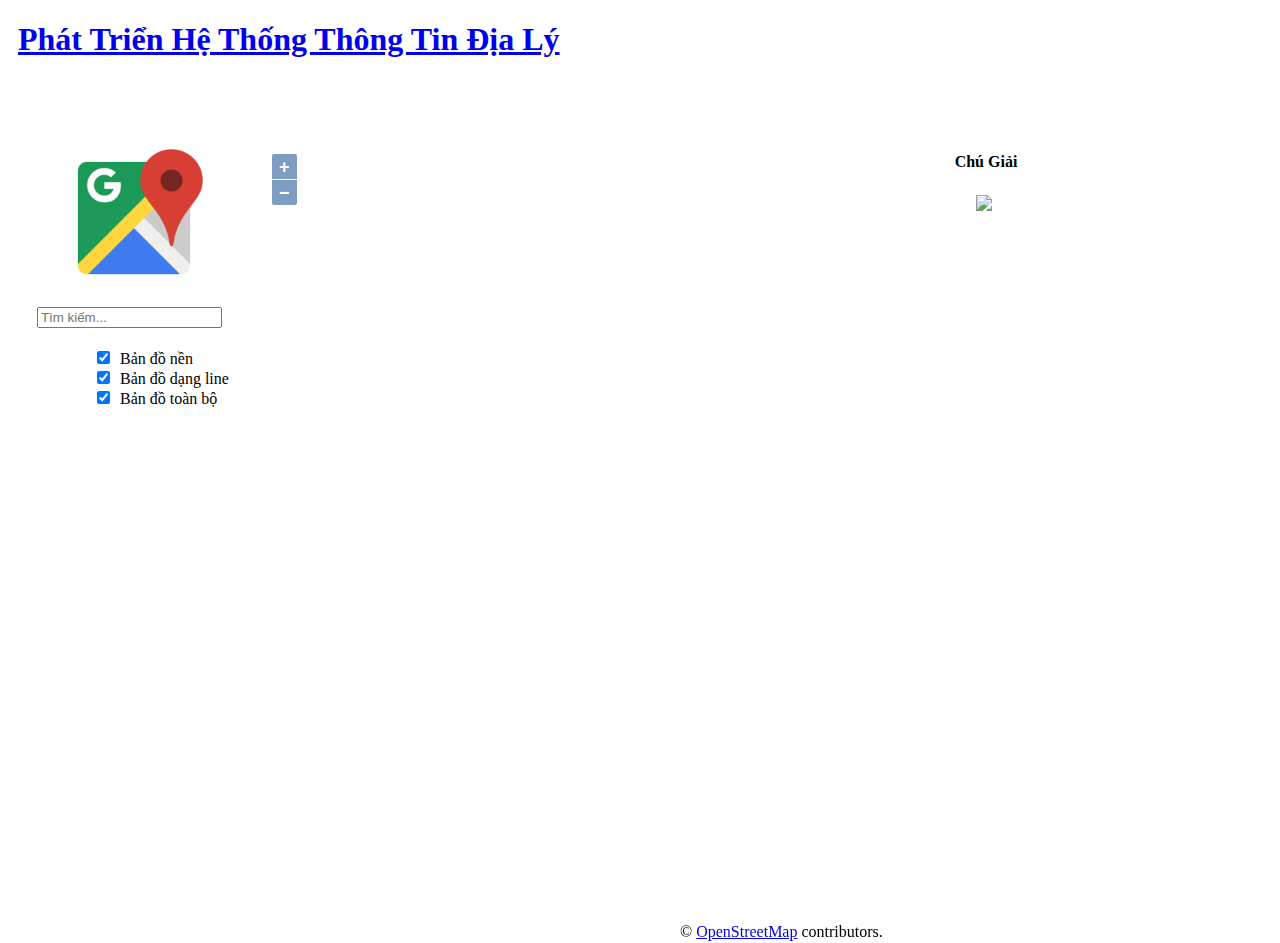
==== index.html @ 735742c7 "Demo UI map" ====
<!doctype html>
<html lang="en">
<head>
    <meta charset="UTF-8">
    <meta name="viewport" content="width=device-width, initial-scale=1.0">
    <meta http-equiv="X-UA-Compatible" content="ie=edge">
    <link rel="stylesheet" href="https://maxcdn.bootstrapcdn.com/bootstrap/4.0.0-beta.2/css/bootstrap.min.css" integrity="sha384-PsH8R72JQ3SOdhVi3uxftmaW6Vc51MKb0q5P2rRUpPvrszuE4W1povHYgTpBfshb" crossorigin="anonymous">
    <script src="https://code.jquery.com/jquery-3.2.1.slim.min.js" integrity="sha384-KJ3o2DKtIkvYIK3UENzmM7KCkRr/rE9/Qpg6aAZGJwFDMVNA/GpGFF93hXpG5KkN" crossorigin="anonymous"></script>
    <script src="https://cdnjs.cloudflare.com/ajax/libs/popper.js/1.12.3/umd/popper.min.js" integrity="sha384-vFJXuSJphROIrBnz7yo7oB41mKfc8JzQZiCq4NCceLEaO4IHwicKwpJf9c9IpFgh" crossorigin="anonymous"></script>
    <script src="https://maxcdn.bootstrapcdn.com/bootstrap/4.0.0-beta.2/js/bootstrap.min.js" integrity="sha384-alpBpkh1PFOepccYVYDB4do5UnbKysX5WZXm3XxPqe5iKTfUKjNkCk9SaVuEZflJ" crossorigin="anonymous"></script>
    <script src="https://code.jquery.com/jquery-3.2.1.min.js"></script>

    <link rel="stylesheet" href="./style.css">
    <link rel="stylesheet" href="./lib/v6.3.1-dist/ol.css">
    <title>OpenLayers</title>
</head>
<body>
<h1>
    <nav class="navbar navbar-expand-lg navbar-light bg-light" style="height:100px; margin:auto;">
        <a class="navbar-brand" style="padding: 10px" href="#">Phát Triển Hệ Thống Thông Tin Địa Lý</a>
    </nav>
</h1>

<div style="float:left; width:20%; height:100%;background-color: #ffffff!important;" class="bg-light">
    <div style="margin-right: 20px; margin-left: 20px; text-align:center;">
        <img src="./img/logo.png" style="text-align: center; width: 150px; height: 150px"><br>
        <div style="margin-right: 10px; margin-top: 10px;  margin-bottom: 20px">
            <input type="text" name="" placeholder="Tìm kiếm..."/><br>
        </div>
        <div style="margin-right: 10px; text-align: left; margin-left: 65px">
            <input style="margin-right: 10px" type="checkbox" id="chkNen" checked/><label for="chkNen">Bản đồ
            nền</label><br>
        </div>
        <div style="margin-right: 10px; text-align: left; margin-left: 65px">
            <input style="margin-right: 10px" type="checkbox" id="chkXanh" checked/><label for="chkXanh">Bản đồ dạng
            line</label><br>
        </div>
        <div style="margin-right: 10px; text-align: left; margin-left: 65px">
            <input style="margin-right: 10px" type="checkbox" id="chkGroup" checked/><label for="chkGroup">Bản đồ toàn
            bộ</label><br>
        </div>
    </div>

    <div style="margin-right: 5px; margin-left: 20px" id="info"></div>
</div>

<div style="float:left; width: 50%; height: 800px" id="map" class="map"></div>

<div style="float:left; width: 10%; height:100px; background: #ffffff; margin-left:30px">
    <h4 style="text-align: center; margin-top: 10px;">Chú Giải</h4>
    <table style="float: left; margin-right:50px;">
        <tr>
            <th><img
                    src="http://localhost:8081/geoserver/thuongtin_map/wms?REQUEST=GetLegendGraphic&VERSION=1.0.0&FORMAT=image/png&LAYER=thuongtin_map:thuongtin-polygon" style="margin-left:50px"/>
            </th>
        </tr>
    </table>
</div>
<script type="text/javascript" src="./lib/v6.3.1-dist/ol.js"></script>
<script type="text/javascript" src="./main.js"></script>
</body>
</html>
---- style.css ----
.map {
    height: auto;
    width: 80%;
    border: #c06;
}

.demo {
    border: 1px solid #C0C0C0;
    border-collapse: collapse;
    padding: 5px;
}

.demo th {
    border: 1px solid #C0C0C0;
    padding: 5px;
    background: #F0F0F0;
}

.demo td {
    border: 1px solid #C0C0C0;
    padding: 5px;
}
---- lib/v6.3.1-dist/ol.css ----
.ol-box{box-sizing:border-box;border-radius:2px;border:2px solid #00f}.ol-mouse-position{top:8px;right:8px;position:absolute}.ol-scale-line{background:rgba(0,60,136,.3);border-radius:4px;bottom:8px;left:8px;padding:2px;position:absolute}.ol-scale-line-inner{border:1px solid #eee;border-top:none;color:#eee;font-size:10px;text-align:center;margin:1px;will-change:contents,width;transition:all .25s}.ol-scale-bar{position:absolute;bottom:8px;left:8px}.ol-scale-step-marker{width:1px;height:15px;background-color:#000;float:right;z-Index:10}.ol-scale-step-text{position:absolute;bottom:-5px;font-size:12px;z-Index:11;color:#000;text-shadow:-2px 0 #fff,0 2px #fff,2px 0 #fff,0 -2px #fff}.ol-scale-text{position:absolute;font-size:14px;text-align:center;bottom:25px;color:#000;text-shadow:-2px 0 #fff,0 2px #fff,2px 0 #fff,0 -2px #fff}.ol-scale-singlebar{position:relative;height:10px;z-Index:9;border:1px solid #000}.ol-unsupported{display:none}.ol-unselectable,.ol-viewport{-webkit-touch-callout:none;-webkit-user-select:none;-moz-user-select:none;-ms-user-select:none;user-select:none;-webkit-tap-highlight-color:transparent}.ol-overlaycontainer,.ol-overlaycontainer-stopevent{pointer-events:none}.ol-overlaycontainer-stopevent>*,.ol-overlaycontainer>*{pointer-events:auto}.ol-selectable{-webkit-touch-callout:default;-webkit-user-select:text;-moz-user-select:text;-ms-user-select:text;user-select:text}.ol-grabbing{cursor:-webkit-grabbing;cursor:-moz-grabbing;cursor:grabbing}.ol-grab{cursor:move;cursor:-webkit-grab;cursor:-moz-grab;cursor:grab}.ol-control{position:absolute;background-color:rgba(255,255,255,.4);border-radius:4px;padding:2px}.ol-control:hover{background-color:rgba(255,255,255,.6)}.ol-zoom{top:.5em;left:.5em}.ol-rotate{top:.5em;right:.5em;transition:opacity .25s linear,visibility 0s linear}.ol-rotate.ol-hidden{opacity:0;visibility:hidden;transition:opacity .25s linear,visibility 0s linear .25s}.ol-zoom-extent{top:4.643em;left:.5em}.ol-full-screen{right:.5em;top:.5em}.ol-control button{display:block;margin:1px;padding:0;color:#fff;font-size:1.14em;font-weight:700;text-decoration:none;text-align:center;height:1.375em;width:1.375em;line-height:.4em;background-color:rgba(0,60,136,.5);border:none;border-radius:2px}.ol-control button::-moz-focus-inner{border:none;padding:0}.ol-control button span{pointer-events:none}.ol-zoom-extent button{line-height:1.4em}.ol-compass{display:block;font-weight:400;font-size:1.2em;will-change:transform}.ol-touch .ol-control button{font-size:1.5em}.ol-touch .ol-zoom-extent{top:5.5em}.ol-control button:focus,.ol-control button:hover{text-decoration:none;background-color:rgba(0,60,136,.7)}.ol-zoom .ol-zoom-in{border-radius:2px 2px 0 0}.ol-zoom .ol-zoom-out{border-radius:0 0 2px 2px}.ol-attribution{text-align:right;bottom:.5em;right:.5em;max-width:calc(100% - 1.3em)}.ol-attribution ul{margin:0;padding:0 .5em;color:#000;text-shadow:0 0 2px #fff}.ol-attribution li{display:inline;list-style:none}.ol-attribution li:not(:last-child):after{content:" "}.ol-attribution img{max-height:2em;max-width:inherit;vertical-align:middle}.ol-attribution button,.ol-attribution ul{display:inline-block}.ol-attribution.ol-collapsed ul{display:none}.ol-attribution:not(.ol-collapsed){background:rgba(255,255,255,.8)}.ol-attribution.ol-uncollapsible{bottom:0;right:0;border-radius:4px 0 0}.ol-attribution.ol-uncollapsible img{margin-top:-.2em;max-height:1.6em}.ol-attribution.ol-uncollapsible button{display:none}.ol-zoomslider{top:4.5em;left:.5em;height:200px}.ol-zoomslider button{position:relative;height:10px}.ol-touch .ol-zoomslider{top:5.5em}.ol-overviewmap{left:.5em;bottom:.5em}.ol-overviewmap.ol-uncollapsible{bottom:0;left:0;border-radius:0 4px 0 0}.ol-overviewmap .ol-overviewmap-map,.ol-overviewmap button{display:inline-block}.ol-overviewmap .ol-overviewmap-map{border:1px solid #7b98bc;height:150px;margin:2px;width:150px}.ol-overviewmap:not(.ol-collapsed) button{bottom:1px;left:2px;position:absolute}.ol-overviewmap.ol-collapsed .ol-overviewmap-map,.ol-overviewmap.ol-uncollapsible button{display:none}.ol-overviewmap:not(.ol-collapsed){background:rgba(255,255,255,.8)}.ol-overviewmap-box{border:2px dotted rgba(0,60,136,.7)}.ol-overviewmap .ol-overviewmap-box:hover{cursor:move}
/*# sourceMappingURL=ol.css.map */
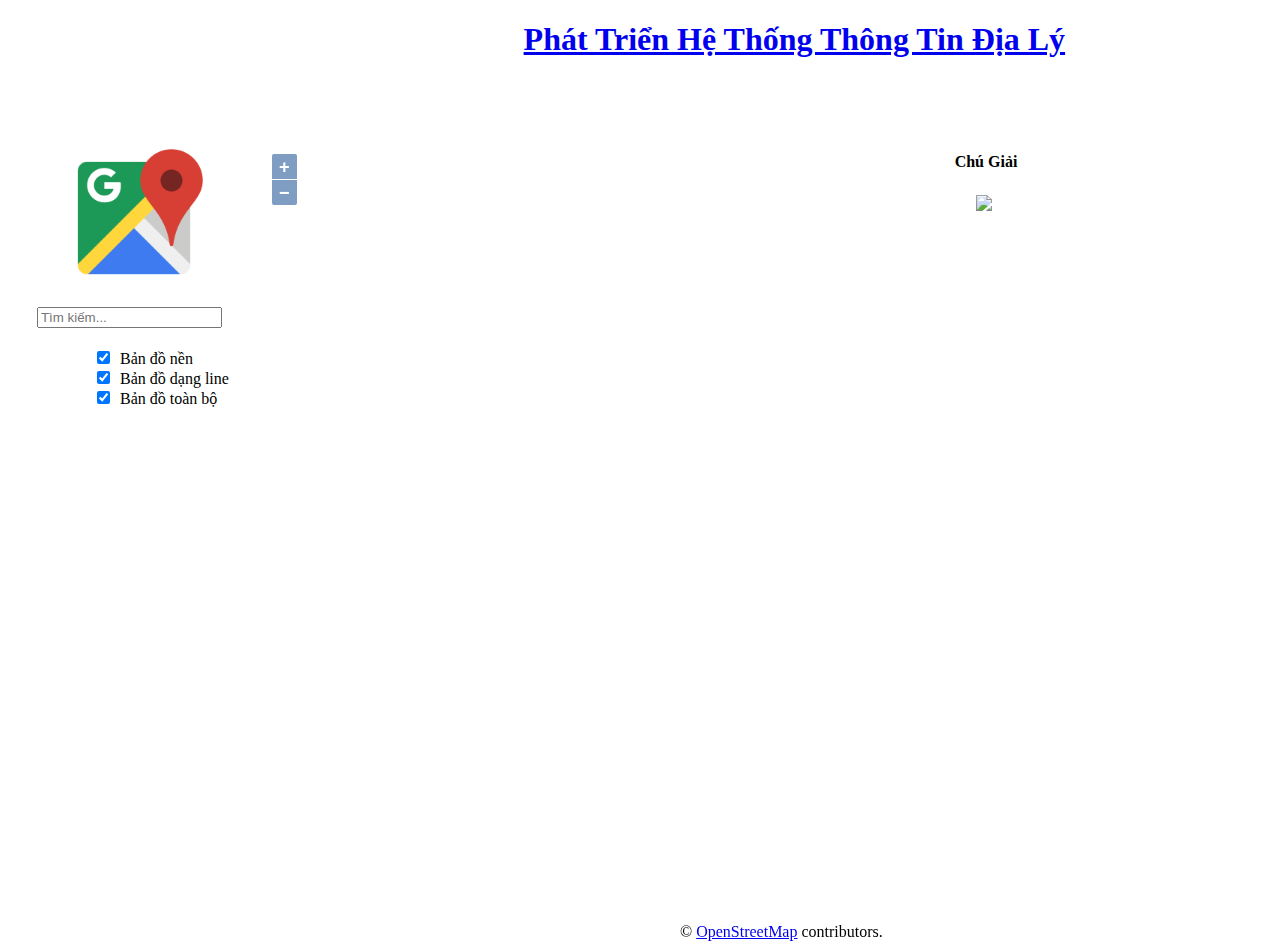
==== commit 72b5f569: "Add text title to center" ====
--- a/index.html
+++ b/index.html
@@ -16,8 +16,8 @@
 </head>
 <body>
 <h1>
-    <nav class="navbar navbar-expand-lg navbar-light bg-light" style="height:100px; margin:auto;">
-        <a class="navbar-brand" style="padding: 10px" href="#">Phát Triển Hệ Thống Thông Tin Địa Lý</a>
+    <nav class="navbar navbar-expand-lg navbar-light bg-light" style="height:100px">
+        <a class="navbar-brand" style="padding: 10px; margin-left: 40%" href="#">Phát Triển Hệ Thống Thông Tin Địa Lý</a>
     </nav>
 </h1>
 
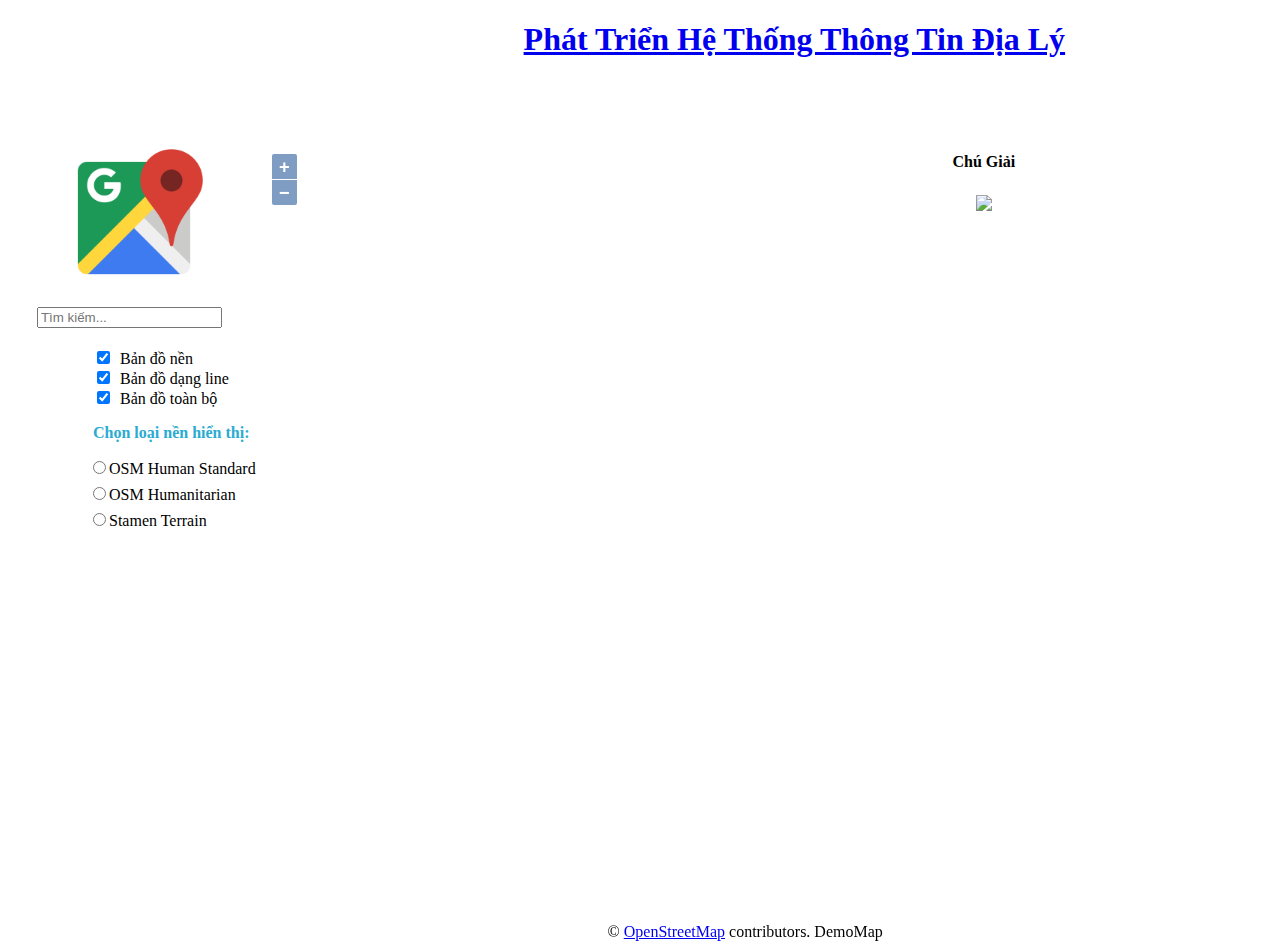
==== commit 85609746: "Add feature cháºange layer" ====
--- a/index.html
+++ b/index.html
@@ -41,20 +41,31 @@
         </div>
     </div>
 
-    <div style="margin-right: 5px; margin-left: 20px" id="info"></div>
+    <div class="grid-container">
+        <div class="grid-1">
+            <div class="sidebar">
+                <p style="margin-left: 85px; color:#2aabd2; font-weight: bold">Chọn loại nền hiển thị:</p>
+                <input style="padding: 10px; margin-left: 85px; margin-bottom: 10px" type="radio" name="baseLayerTatioButton" value="OSMHumanStandard">OSM Human Standard<br>
+                <input style="padding: 10px; margin-left: 85px; margin-bottom: 10px" type="radio" name="baseLayerTatioButton" value="OSMHumanitarian">OSM Humanitarian<br>
+                <input style="padding: 10px; margin-left: 85px; margin-bottom: 10px" type="radio" name="baseLayerTatioButton" value="StamenTerrain">Stamen Terrain<br>
+            </div>
+        </div>
+    </div>
+
+    <div id="info"></div>
 </div>
 
 <div style="float:left; width: 50%; height: 800px" id="map" class="map"></div>
 
 <div style="float:left; width: 10%; height:100px; background: #ffffff; margin-left:30px">
-    <h4 style="text-align: center; margin-top: 10px;">Chú Giải</h4>
-    <table style="float: left; margin-right:50px;">
-        <tr>
-            <th><img
-                    src="http://localhost:8081/geoserver/thuongtin_map/wms?REQUEST=GetLegendGraphic&VERSION=1.0.0&FORMAT=image/png&LAYER=thuongtin_map:thuongtin-polygon" style="margin-left:50px"/>
-            </th>
-        </tr>
-    </table>
+    <div style="float: left">
+        <h4 style="text-align: center; margin-top: 10px;">Chú Giải</h4>
+        <table style="float: left; margin-right:50px;">
+            <tr>
+                <th><img src="http://localhost:8081/geoserver/thuongtin_map/wms?REQUEST=GetLegendGraphic&VERSION=1.0.0&FORMAT=image/png&LAYER=thuongtin_map:thuongtin-polygon" style="margin-left:50px"/></th>
+            </tr>
+        </table>
+    </div>
 </div>
 <script type="text/javascript" src="./lib/v6.3.1-dist/ol.js"></script>
 <script type="text/javascript" src="./main.js"></script>
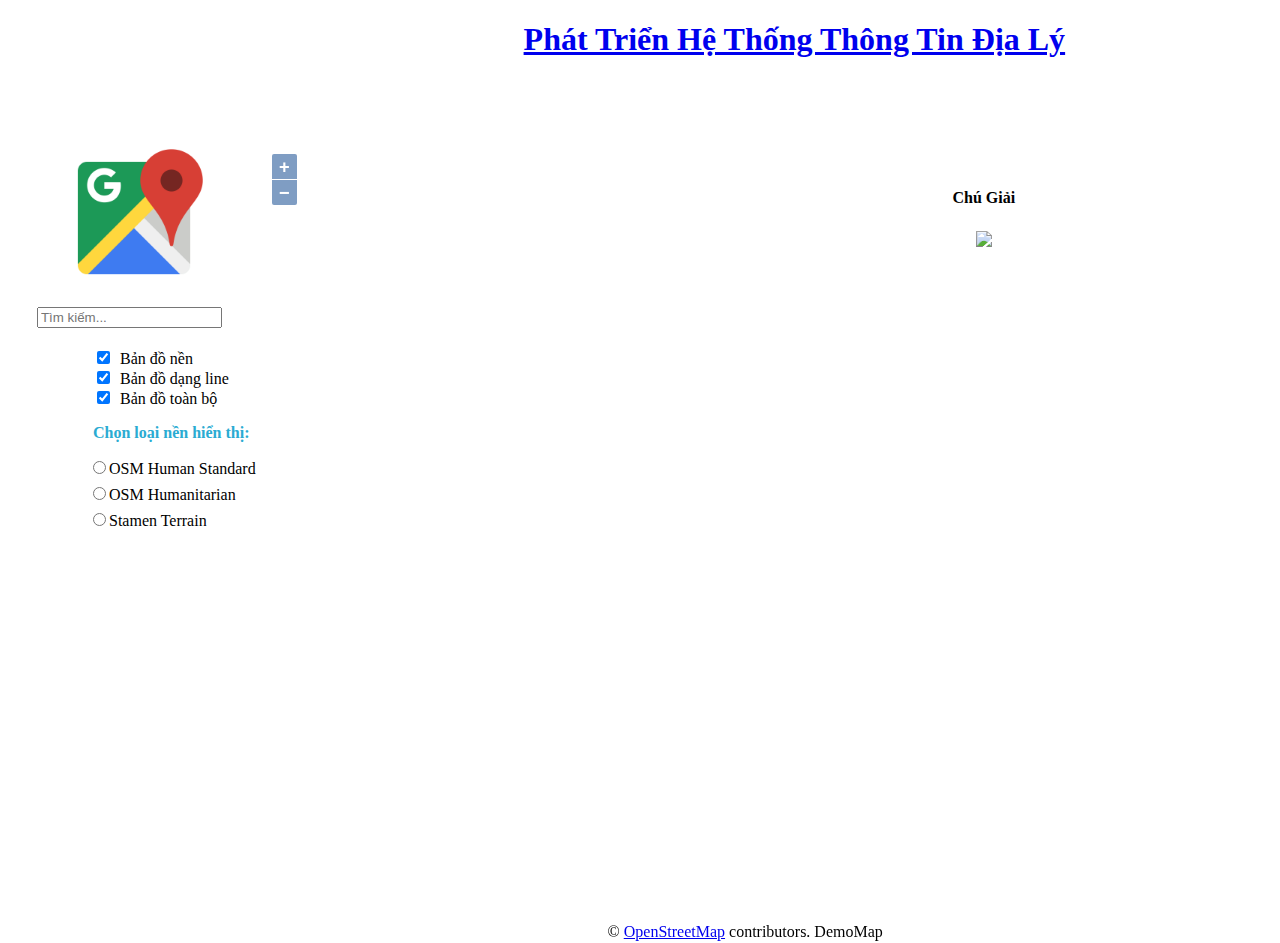
==== commit 91882b82: "Add feature read data from geojson" ====
--- a/index.html
+++ b/index.html
@@ -57,6 +57,11 @@
 
 <div style="float:left; width: 50%; height: 800px" id="map" class="map"></div>
 
+<div class="overlay-container">
+    <span class="overlay-text" id="feature-name"></span><br>
+    <span class="overlay-text" id="feature-addition-info"></span><br>
+</div>
+
 <div style="float:left; width: 10%; height:100px; background: #ffffff; margin-left:30px">
     <div style="float: left">
         <h4 style="text-align: center; margin-top: 10px;">Chú Giải</h4>
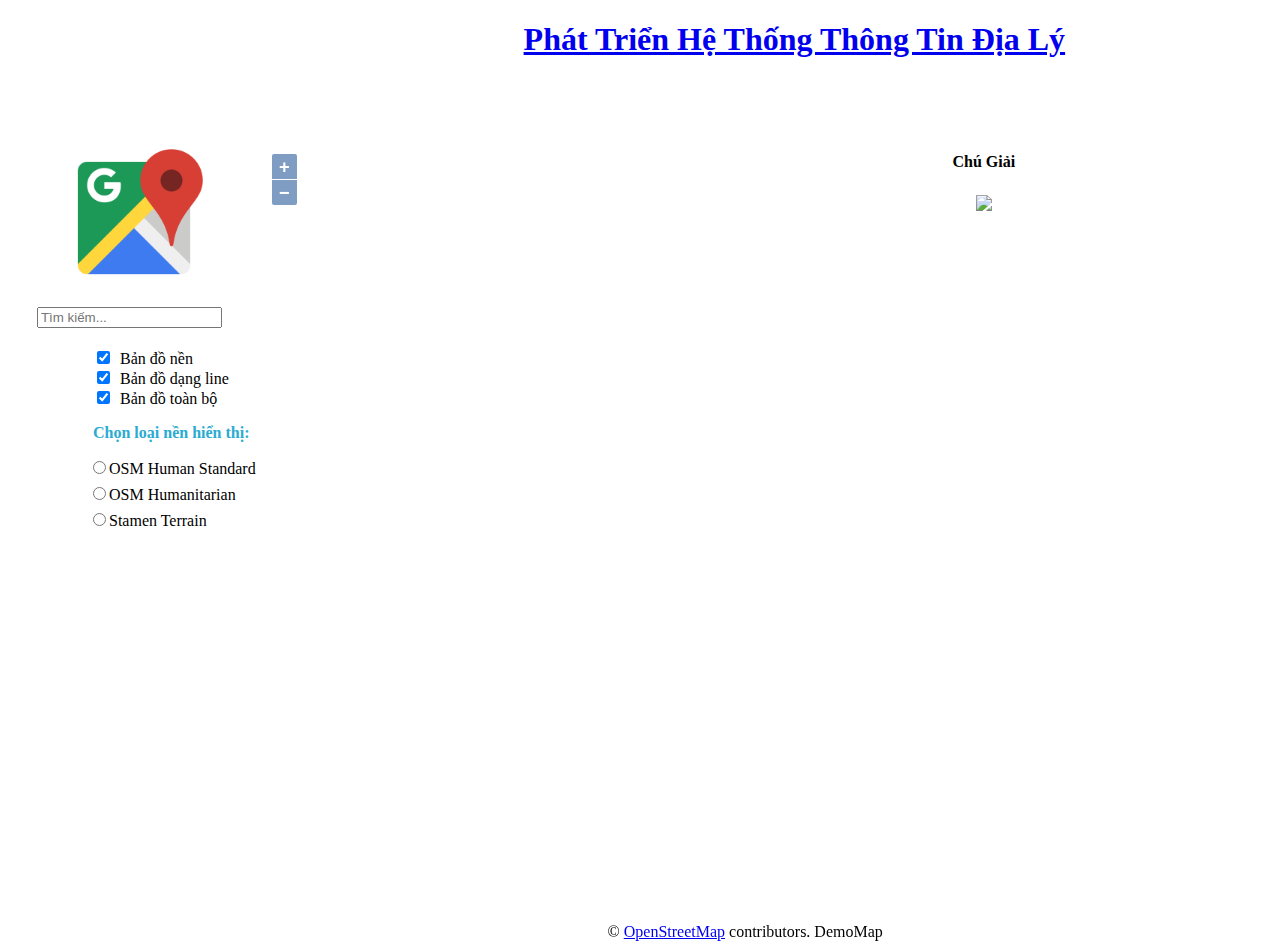
==== commit 2225d4ac: "Add api call server example" ====
--- a/index.html
+++ b/index.html
@@ -57,9 +57,9 @@
 
 <div style="float:left; width: 50%; height: 800px" id="map" class="map"></div>
 
-<div class="overlay-container">
-    <span class="overlay-text" id="feature-name"></span><br>
-    <span class="overlay-text" id="feature-addition-info"></span><br>
+<div class="overlay-container" style="background-color:silver; border: blue; color: blue">
+    <span class="overlay-text" id="address"></span><br>
+    <span class="overlay-text" id="description"></span><br>
 </div>
 
 <div style="float:left; width: 10%; height:100px; background: #ffffff; margin-left:30px">
